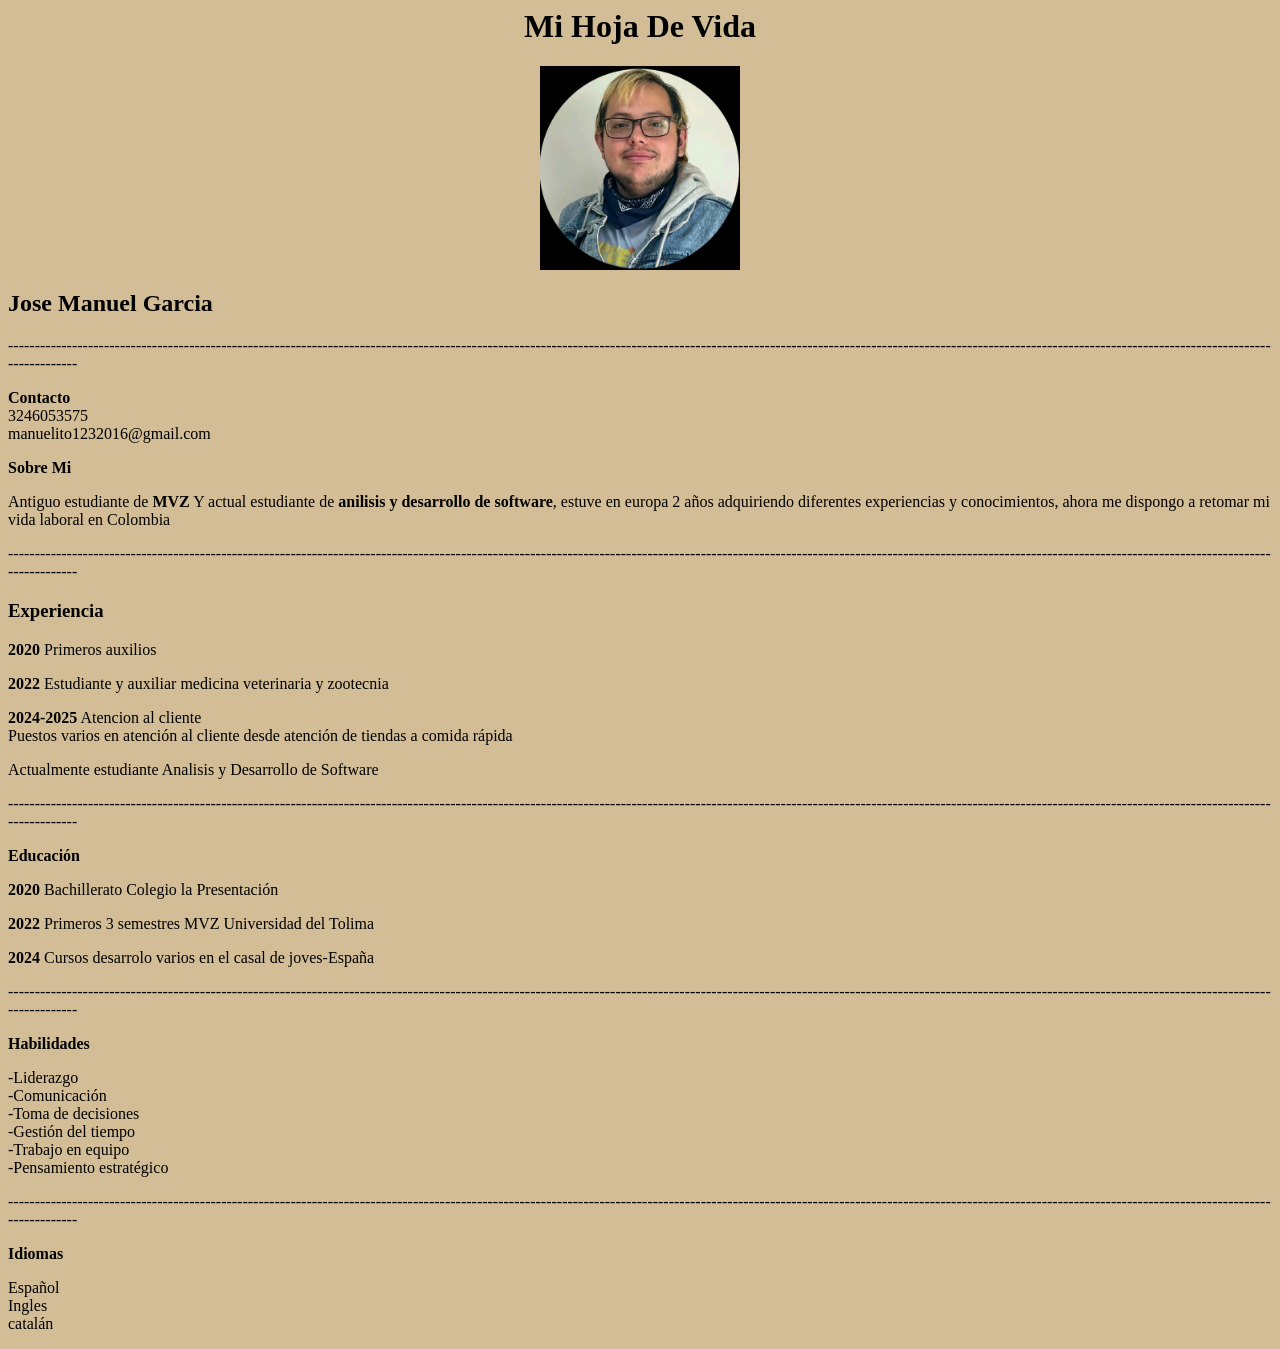
==== index.html @ 96693198 "Fist Version Html" ====
<html>
<head>
 <title>Mi Página Web</title>
 <meta charset="UTF-8">
</head>

<body bgcolor="#D2BD96">
    <h1 align="center">Mi Hoja De Vida</h1>
   <center>
    <img src="1000012764.jpeg" width="200">
   </center>
    <h2>Jose Manuel Garcia</h2>
    <p>[base64]</p>
    <P><b>Contacto</b><br>3246053575<br>manuelito1232016@gmail.com</P>    
    <p><b>Sobre Mi</b></p>
        <p>Antiguo estudiante de <b>MVZ</b> Y actual estudiante de <b>anilisis y desarrollo de software</b>, estuve en europa 2 años
adquiriendo diferentes experiencias y conocimientos, ahora me dispongo a retomar mi vida laboral en Colombia</b></p>
<p>[base64]</p>
<h3>Experiencia</h3>
<p><b>2020</b> Primeros auxilios</p>
<p><b>2022</b> Estudiante y auxiliar medicina
veterinaria y zootecnia</p>
<p><b>2024-2025</b> Atencion al cliente<br>
Puestos varios en atención al cliente desde atención
de tiendas a comida rápida
</p>
<p>Actualmente estudiante Analisis y Desarrollo de Software</p>
<p>[base64]</p>
<p><b>Educación</b></p>
<p><b>2020</b> Bachillerato Colegio la Presentación</p>
<p><b>2022</b> Primeros 3 semestres MVZ
Universidad del Tolima</p>
<p><b>2024</b> Cursos desarrolo varios en el casal de joves-España</p>
<p>[base64]</p>
<p><b>Habilidades</b></p>
<p>-Liderazgo<br>
-Comunicación<br>
-Toma de decisiones<br>
-Gestión del tiempo<br>
-Trabajo en equipo<br>
-Pensamiento estratégico<br>
</p>
<p>[base64]</p>
<p><b>Idiomas</b></p>
<p>Español<br> Ingles<br> catalán</p>

</body>
</html>
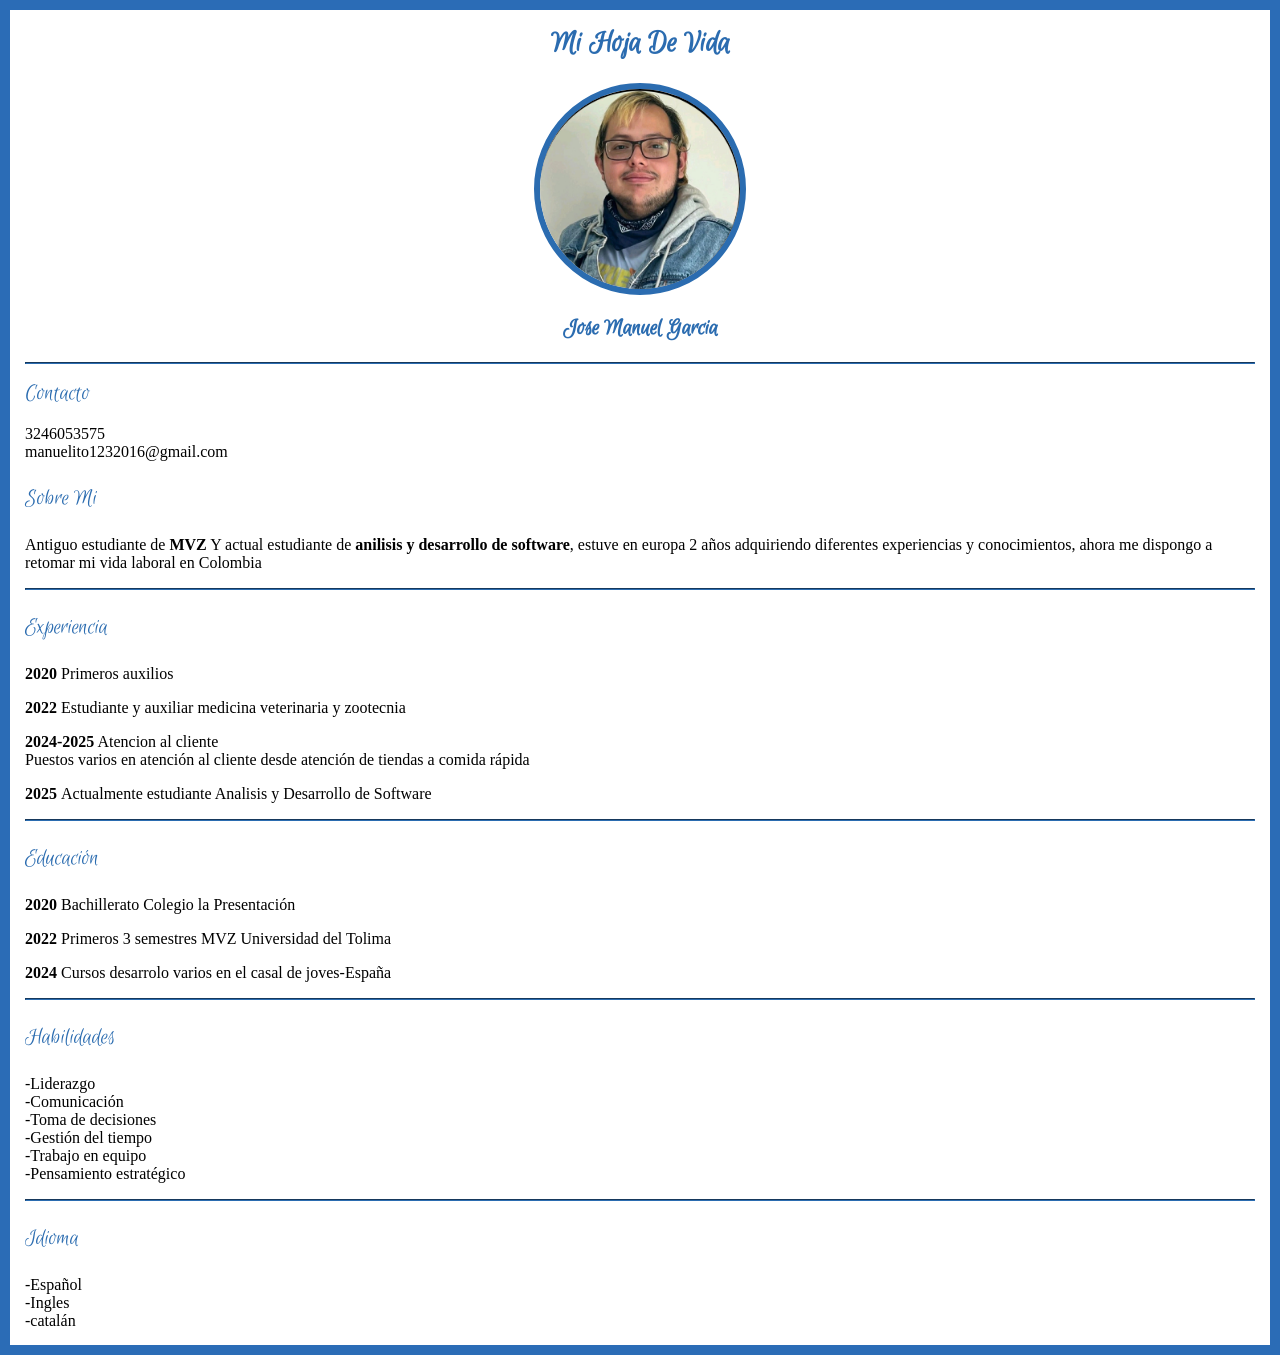
==== commit c8d131de: "Fist Css Changes" ====
--- a/index.html
+++ b/index.html
@@ -1,50 +1,60 @@
 <html>
+
 <head>
+
  <title>Mi Página Web</title>
  <meta charset="UTF-8">
+ 
+  <style>
+
+   body {background-image: url("https://www.toptal.com/designers/subtlepatterns/uploads/diamond_upholstery.png");
+         background-size: cover;
+         background-position: center;    
+         background-repeat: no-repeat;
+         margin: 10px;
+         padding: 15px;
+         box-shadow: 0 0 0 15px #2b6cb6;
+}
+   h1 {font-family: "Euphoria Script", cursive;
+}
+   h2 {font-family: "Euphoria Script", cursive;
+}
+   
+  </style>
+  <link rel="stylesheet" href="Css/Style.css">
+  <link href="https://fonts.googleapis.com/css2?family=Euphoria+Script&display=swap" rel="stylesheet">
+
 </head>
 
-<body bgcolor="#D2BD96">
-    <h1 align="center">Mi Hoja De Vida</h1>
-   <center>
-    <img src="1000012764.jpeg" width="200">
-   </center>
-    <h2>Jose Manuel Garcia</h2>
-    <p>[base64]</p>
-    <P><b>Contacto</b><br>3246053575<br>manuelito1232016@gmail.com</P>    
-    <p><b>Sobre Mi</b></p>
-        <p>Antiguo estudiante de <b>MVZ</b> Y actual estudiante de <b>anilisis y desarrollo de software</b>, estuve en europa 2 años
-adquiriendo diferentes experiencias y conocimientos, ahora me dispongo a retomar mi vida laboral en Colombia</b></p>
-<p>[base64]</p>
-<h3>Experiencia</h3>
-<p><b>2020</b> Primeros auxilios</p>
-<p><b>2022</b> Estudiante y auxiliar medicina
-veterinaria y zootecnia</p>
-<p><b>2024-2025</b> Atencion al cliente<br>
-Puestos varios en atención al cliente desde atención
-de tiendas a comida rápida
-</p>
-<p>Actualmente estudiante Analisis y Desarrollo de Software</p>
-<p>[base64]</p>
-<p><b>Educación</b></p>
-<p><b>2020</b> Bachillerato Colegio la Presentación</p>
-<p><b>2022</b> Primeros 3 semestres MVZ
-Universidad del Tolima</p>
-<p><b>2024</b> Cursos desarrolo varios en el casal de joves-España</p>
-<p>[base64]</p>
-<p><b>Habilidades</b></p>
-<p>-Liderazgo<br>
--Comunicación<br>
--Toma de decisiones<br>
--Gestión del tiempo<br>
--Trabajo en equipo<br>
--Pensamiento estratégico<br>
-</p>
-<p>[base64]</p>
-<p><b>Idiomas</b></p>
-<p>Español<br> Ingles<br> catalán</p>
+<body>
+
+    <h1 class="center-color" id="Font">Mi Hoja De Vida</h1>
+    <img src="1000012764.jpeg" class="Border">
+    <h2 class="center-color" class="Subtitulos" >Jose Manuel Garcia</h2>
+    <hr class="color-linea">
+    <P><span class="Subtitulos">Contacto<br></span><br>3246053575<br>manuelito1232016@gmail.com</P>    
+    <p class="Subtitulos">Sobre Mi</p>
+    <p>Antiguo estudiante de <b>MVZ</b> Y actual estudiante de <b>anilisis y desarrollo de software</b>, estuve en europa 2 años adquiriendo diferentes experiencias y conocimientos, ahora me dispongo a retomar mi vida laboral en Colombia</b></p>
+    <hr class="color-linea">
+
+    <p class="Subtitulos">Experiencia</p>
+    <p><b>2020</b> Primeros auxilios</p>
+    <p><b>2022</b> Estudiante y auxiliar medicina veterinaria y zootecnia</p>
+    <p><b>2024-2025</b> Atencion al cliente<br> Puestos varios en atención al cliente desde atención de tiendas a comida rápida</p>
+    <p><b>2025 </b>Actualmente estudiante Analisis y Desarrollo de Software</p>
+    <hr class="color-linea">                                                       
+    <p class="Subtitulos">Educación</p>
+    <p><b>2020</b> Bachillerato Colegio la Presentación</p>
+    <p><b>2022</b> Primeros 3 semestres MVZ Universidad del Tolima</p>
+    <p><b>2024</b> Cursos desarrolo varios en el casal de joves-España</p>
+    <hr class="color-linea">
+    <p class="Subtitulos">Habilidades</p>
+    <p>-Liderazgo<br> -Comunicación<br> -Toma de decisiones<br> -Gestión del tiempo<br> -Trabajo en equipo<br> -Pensamiento estratégico<br></p>
+    <hr class="color-linea">
+    <p class="Subtitulos">Idioma</p>-Español<br>-Ingles<br>-catalán</p>
 
 </body>
+
 </html>
 
 
--- a/Css/Style.css
+++ b/Css/Style.css
@@ -0,0 +1,26 @@
+.Subtitulos {
+  color: #2b6cb0;
+  font-size: x-large;  
+  font-family: "euphoria script", cursive;
+  
+}
+.center-image {
+  display: block;
+  margin: 0 auto;
+}
+.color-linea {
+  border-color: #2b6cb0;
+}
+.Border {
+  width: 200px;
+  height: 200px;
+  object-fit: cover;
+  border: 6px solid #2b6cb0;
+  border-radius: 50%;
+  display: block;
+  margin: 0 auto;
+}
+.center-color {
+  text-align: center;
+  color: #2b6cb0;
+}
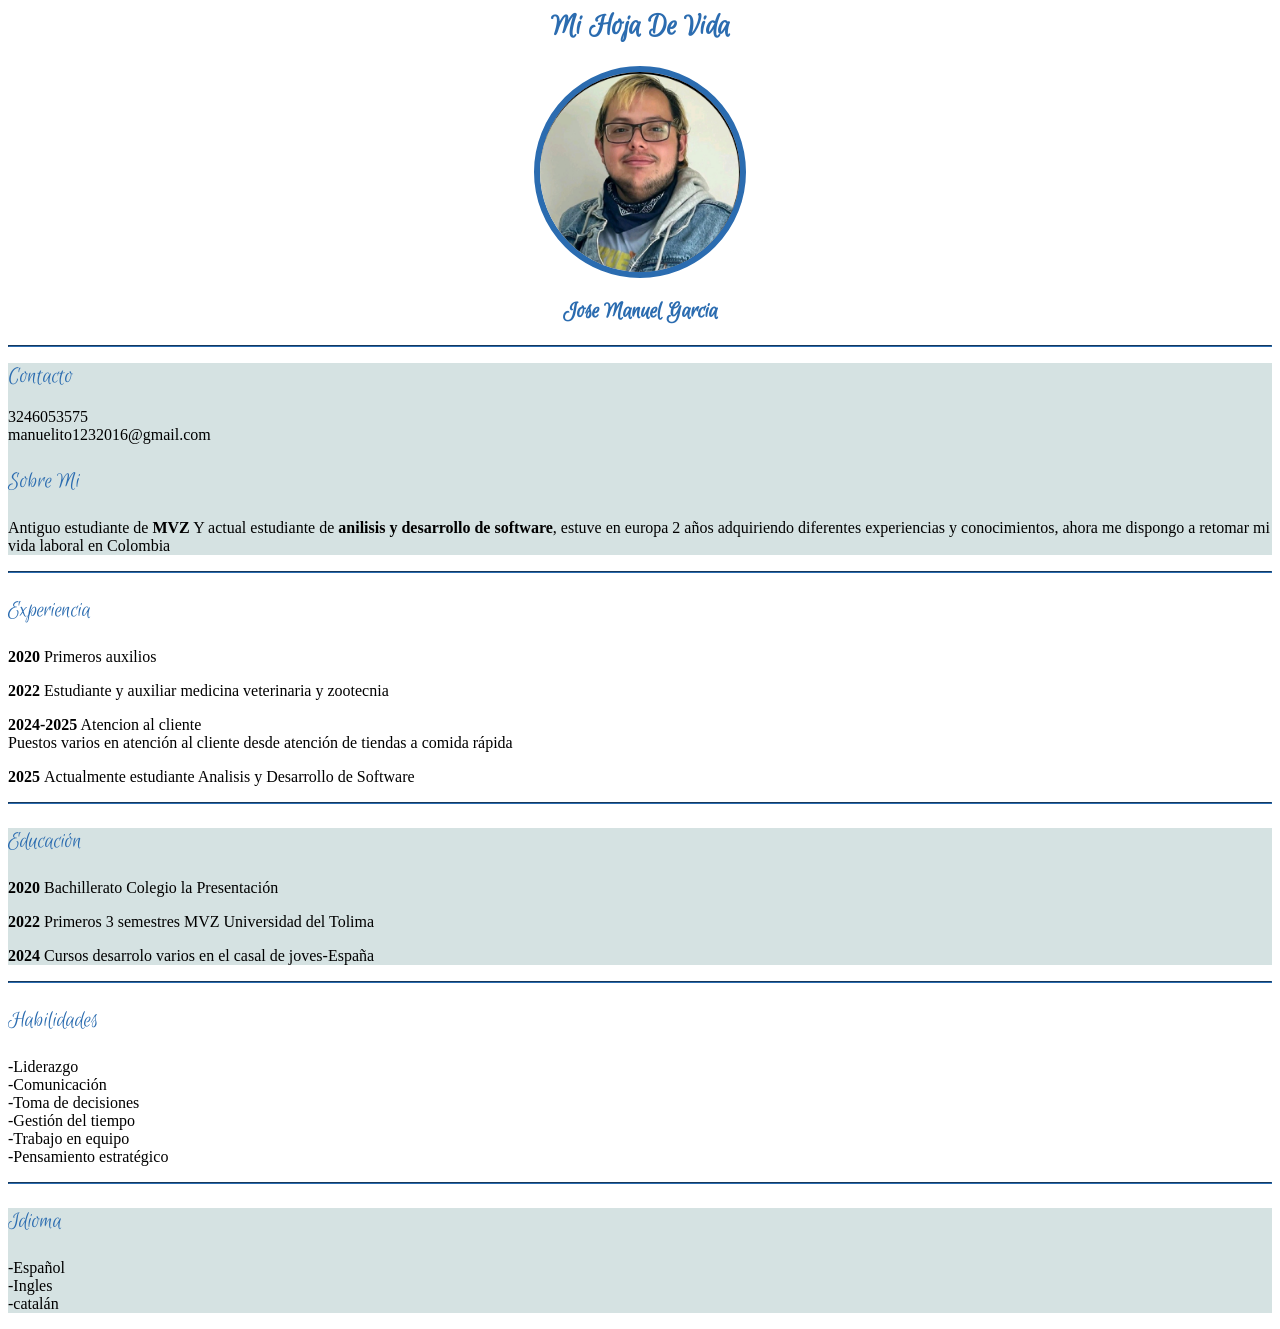
==== commit 7f7bbc5f: "CV base FLoat" ====
--- a/index.html
+++ b/index.html
@@ -11,9 +11,7 @@
          background-size: cover;
          background-position: center;    
          background-repeat: no-repeat;
-         margin: 10px;
-         padding: 15px;
-         box-shadow: 0 0 0 15px #2b6cb6;
+  
 }
    h1 {font-family: "Euphoria Script", cursive;
 }
@@ -32,27 +30,33 @@
     <img src="1000012764.jpeg" class="Border">
     <h2 class="center-color" class="Subtitulos" >Jose Manuel Garcia</h2>
     <hr class="color-linea">
-    <P><span class="Subtitulos">Contacto<br></span><br>3246053575<br>manuelito1232016@gmail.com</P>    
+<div id="columna">
+    <div id="one">
+      <P><span class="Subtitulos">Contacto<br></span><br>3246053575<br>manuelito1232016@gmail.com</P>    
     <p class="Subtitulos">Sobre Mi</p>
     <p>Antiguo estudiante de <b>MVZ</b> Y actual estudiante de <b>anilisis y desarrollo de software</b>, estuve en europa 2 años adquiriendo diferentes experiencias y conocimientos, ahora me dispongo a retomar mi vida laboral en Colombia</b></p>
+    </div>
     <hr class="color-linea">
-
     <p class="Subtitulos">Experiencia</p>
     <p><b>2020</b> Primeros auxilios</p>
     <p><b>2022</b> Estudiante y auxiliar medicina veterinaria y zootecnia</p>
     <p><b>2024-2025</b> Atencion al cliente<br> Puestos varios en atención al cliente desde atención de tiendas a comida rápida</p>
     <p><b>2025 </b>Actualmente estudiante Analisis y Desarrollo de Software</p>
-    <hr class="color-linea">                                                       
+    <hr class="color-linea">  
+    <div id="one">                                                     
     <p class="Subtitulos">Educación</p>
     <p><b>2020</b> Bachillerato Colegio la Presentación</p>
     <p><b>2022</b> Primeros 3 semestres MVZ Universidad del Tolima</p>
     <p><b>2024</b> Cursos desarrolo varios en el casal de joves-España</p>
+    </div>
     <hr class="color-linea">
     <p class="Subtitulos">Habilidades</p>
     <p>-Liderazgo<br> -Comunicación<br> -Toma de decisiones<br> -Gestión del tiempo<br> -Trabajo en equipo<br> -Pensamiento estratégico<br></p>
     <hr class="color-linea">
+    <div id="one">
     <p class="Subtitulos">Idioma</p>-Español<br>-Ingles<br>-catalán</p>
-
+    </div>
+</div>
 </body>
 
 </html>
--- a/Css/Style.css
+++ b/Css/Style.css
@@ -2,6 +2,14 @@
   color: #2b6cb0;
   font-size: x-large;  
   font-family: "euphoria script", cursive;
+
+}
+
+#contenedor {
+  float: left;
+}
+#one{
+  background-color: rgb(213, 226, 226);
   
 }
 .center-image {
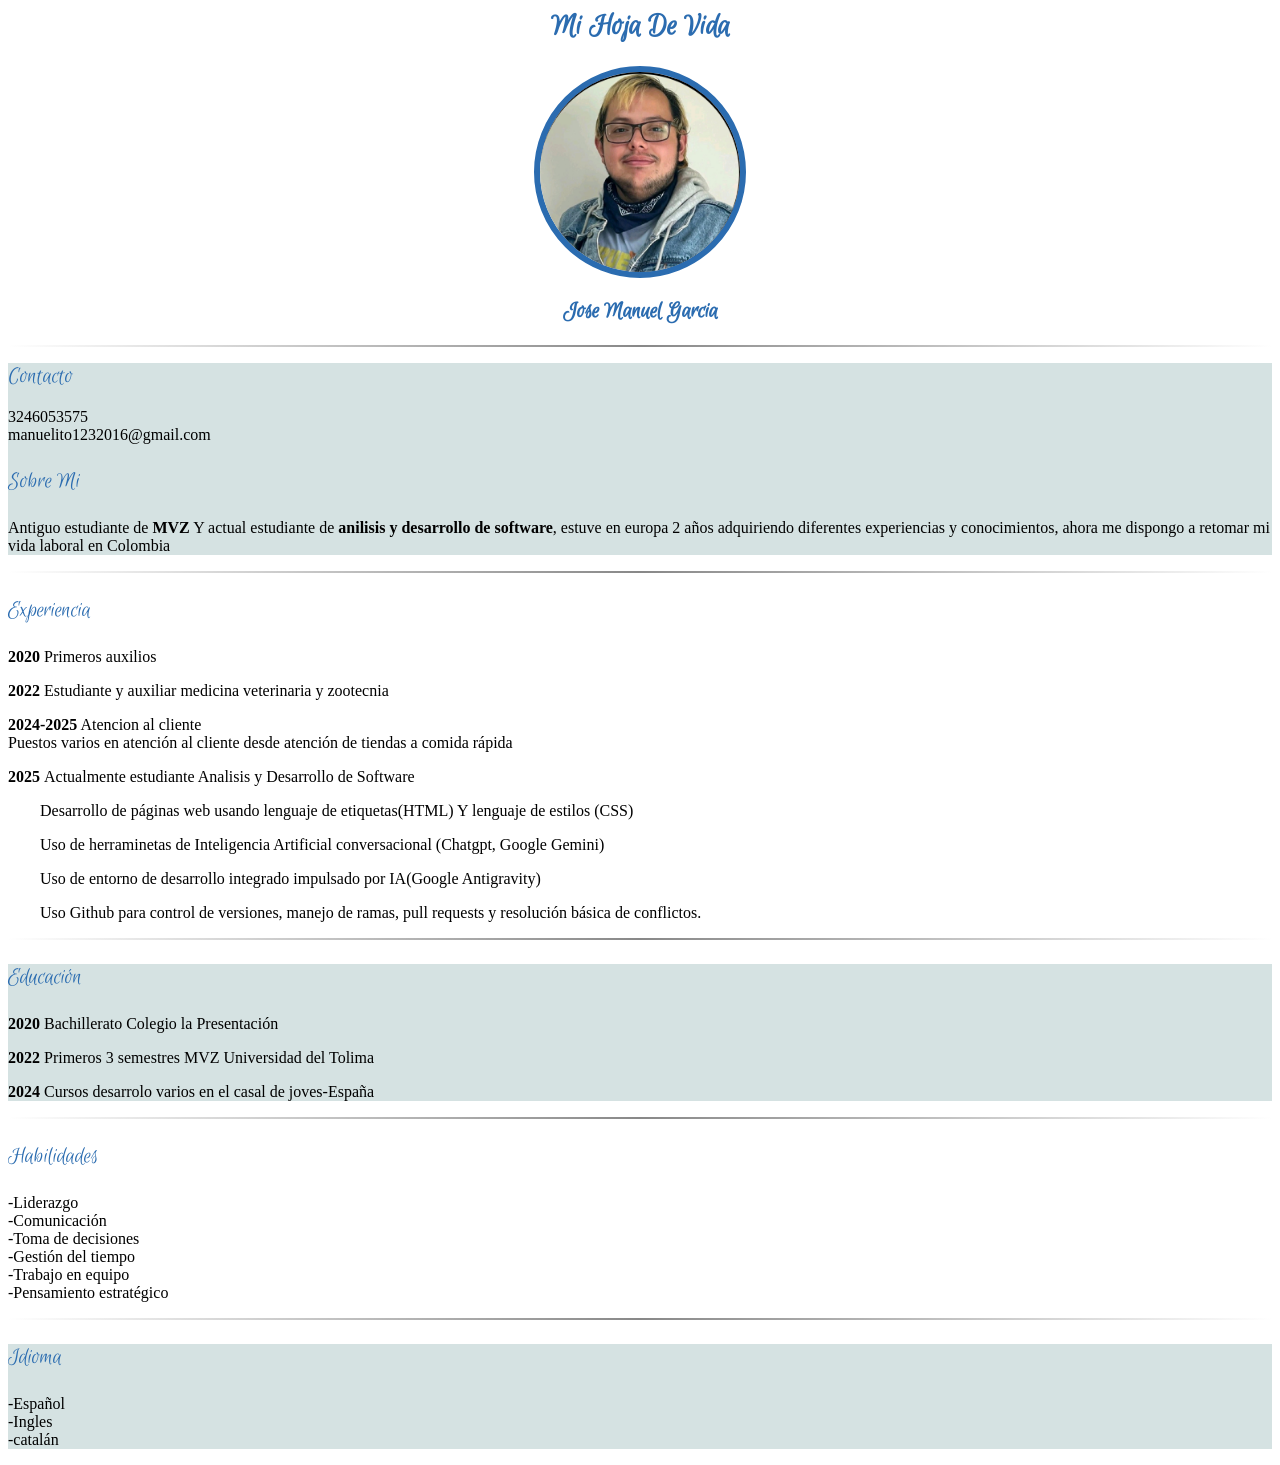
==== commit 806e6ada: "CV Actualization" ====
--- a/index.html
+++ b/index.html
@@ -29,34 +29,38 @@
     <h1 class="center-color" id="Font">Mi Hoja De Vida</h1>
     <img src="1000012764.jpeg" class="Border">
     <h2 class="center-color" class="Subtitulos" >Jose Manuel Garcia</h2>
-    <hr class="color-linea">
-<div id="columna">
+    <hr>
+ <div id="columna">
     <div id="one">
       <P><span class="Subtitulos">Contacto<br></span><br>3246053575<br>manuelito1232016@gmail.com</P>    
     <p class="Subtitulos">Sobre Mi</p>
     <p>Antiguo estudiante de <b>MVZ</b> Y actual estudiante de <b>anilisis y desarrollo de software</b>, estuve en europa 2 años adquiriendo diferentes experiencias y conocimientos, ahora me dispongo a retomar mi vida laboral en Colombia</b></p>
     </div>
-    <hr class="color-linea">
+    <hr>
     <p class="Subtitulos">Experiencia</p>
     <p><b>2020</b> Primeros auxilios</p>
     <p><b>2022</b> Estudiante y auxiliar medicina veterinaria y zootecnia</p>
     <p><b>2024-2025</b> Atencion al cliente<br> Puestos varios en atención al cliente desde atención de tiendas a comida rápida</p>
     <p><b>2025 </b>Actualmente estudiante Analisis y Desarrollo de Software</p>
-    <hr class="color-linea">  
+    <p class="sangria"> Desarrollo de páginas web usando lenguaje de etiquetas(HTML) Y lenguaje de estilos (CSS)</p>
+    <p class="sangria"> Uso de herraminetas de Inteligencia Artificial conversacional (Chatgpt, Google Gemini)</p>
+    <p class="sangria"> Uso de entorno de desarrollo integrado impulsado por IA(Google Antigravity)</p>
+    <p class="Sangria"> Uso Github para control de versiones, manejo de ramas, pull requests y resolución básica de conflictos.</p>
+    <hr>  
     <div id="one">                                                     
     <p class="Subtitulos">Educación</p>
     <p><b>2020</b> Bachillerato Colegio la Presentación</p>
     <p><b>2022</b> Primeros 3 semestres MVZ Universidad del Tolima</p>
     <p><b>2024</b> Cursos desarrolo varios en el casal de joves-España</p>
     </div>
-    <hr class="color-linea">
+    <hr>
     <p class="Subtitulos">Habilidades</p>
     <p>-Liderazgo<br> -Comunicación<br> -Toma de decisiones<br> -Gestión del tiempo<br> -Trabajo en equipo<br> -Pensamiento estratégico<br></p>
-    <hr class="color-linea">
+    <hr>
     <div id="one">
     <p class="Subtitulos">Idioma</p>-Español<br>-Ingles<br>-catalán</p>
     </div>
-</div>
+ </div>
 </body>
 
 </html>
--- a/Css/Style.css
+++ b/Css/Style.css
@@ -16,9 +16,13 @@
   display: block;
   margin: 0 auto;
 }
-.color-linea {
-  border-color: #2b6cb0;
+hr {
+  border: none;
+  height: 2px;
+  background: linear-gradient(to right, transparent, #888, transparent);
 }
+
+
 .Border {
   width: 200px;
   height: 200px;
@@ -32,3 +36,7 @@
   text-align: center;
   color: #2b6cb0;
 }
+.sangria {
+  text-indent: 2em;
+}
+
